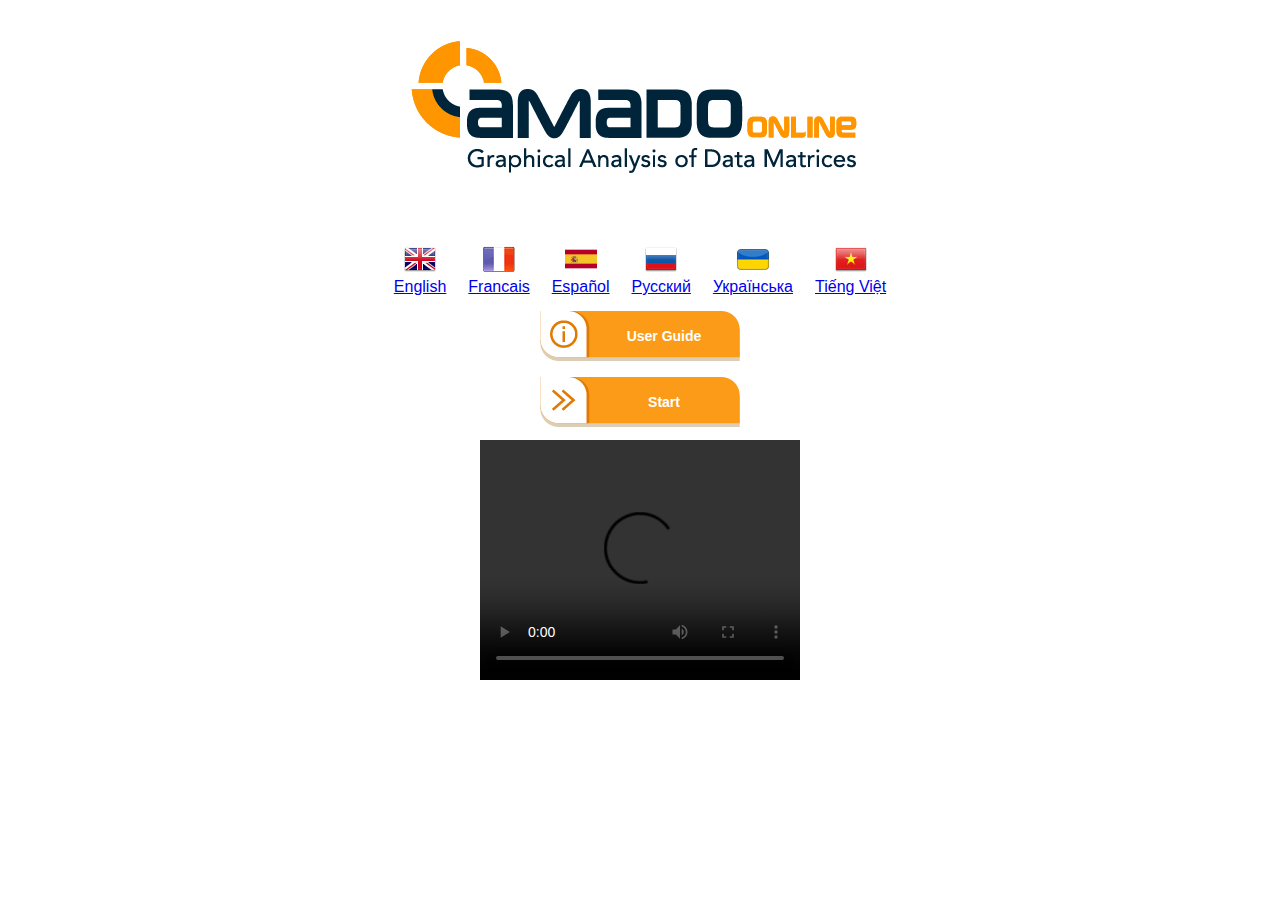
==== index.html @ 326ae0e1 "Fix Українська" ====
<html lang="en">
  <head>
    <meta charset="utf-8">
    <meta name="viewport" content="width=device-width, initial-scale=1, shrink-to-fit=no">
    <meta name="description" content="">
    <meta name="author" content="PHAM Nguyen-Khang, Can Tho University">
    <title>AMADO Online</title>
    
    <link rel="icon" href="icon/amado.png">

    <!-- Bootstrap core CSS -->

    <script src="lib/jquery-1.9.1.min.js" crossorigin="anonymous"></script>
    <script src="lib/jquery.cookie.js" crossorigin="anonymous"></script>
    <script src="lib/jquery.i18n.properties.min.js" crossorigin="anonymous"></script>

	<link rel="stylesheet" href="amado.css" crossorigin="anonymous">

	<style type="text/css">
		td {
		    padding:0 10px;
		}
	</style>
	
	<script>
		$.ajaxSetup({ cache: false });
		var language;
		
		const hrefs = {
			'en': 'help/en-userguide.pdf',
			'es': 'help/en-userguide.pdf',
			'fr': 'help/fr-userguide.pdf',
			'ru': 'help/en-userguide.pdf',
			'uk': 'help/en-userguide.pdf',
			'vi': 'help/en-userguide.pdf'
		};


		function setLanguage(lang) {
			jQuery.i18n.properties({
				name: 'Messages', 
				path: 'lang/', 
				mode: 'both',
				language: lang,
				async: true,
				callback: function() {
					$('.translatable').each(function () {
						$(this).html(eval(this.id));
					});
			
					//update userguide file
					$('#menu_help_userguide_href').attr('href', hrefs[lang]);
					
					if (lang != 'en' && lang != 'fr')
						$('#submenu').show();
					else
						$('#submenu').hide();
			
					if (language != lang) {
						language = lang;
						$.cookie('language', language);
					}
				}
			});
		}
		
		function init() {
			language = $.cookie('language') || 'en';			
			setLanguage(language);
		}
		
		
	</script>

    <!-- Custom styles for this template -->
  </head>
  
  
<body onload="init()" style='margin:0;font-family: Arial, Helvetica, sans-serif;font-size:14"'>
	<center>
		<p><img src="icon/amado-logo.png"></p>
		<table border="0">
			<tr>
				<th><a href="javascript:setLanguage('en');"><img src="icon/en.png"></a></th>
				<th><a href="javascript:setLanguage('fr');"><img src="icon/fr.png"></a></th>
				<th><a href="javascript:setLanguage('es');"><img src="icon/es.png"></a></th>
				<th><a href="javascript:setLanguage('ru');"><img src="icon/ru.png"></a></th>
				<th><a href="javascript:setLanguage('uk');"><img src="icon/uk.png"></a></th>
				<th><a href="javascript:setLanguage('vi');"><img src="icon/vi.png"></a></th>
			</tr>
			<tr>
				<td><a href="javascript:setLanguage('en');">English</a></td>
				<td><a href="javascript:setLanguage('fr');">Francais  </a></td>
				<td><a href="javascript:setLanguage('es');">Español  </a></td>
				<td><a href="javascript:setLanguage('ru');">Русский   </a></td>
				<td><a href="javascript:setLanguage('uk');">Українська<a></td>
				<td><a href="javascript:setLanguage('vi');">Tiếng Việt</a></td>				
			</tr>
		</table>
		
		<div style="position:relative;margin-top:10px;text-align:center;width:200px">
			<a id="menu_help_userguide_href" href="" target="_blank">
				<img src="icon/userguide.png?12112020">

				<div style="position:absolute;top:50%;left:62%;transform:translate(-50%,-50%);width:75%">
					<span class="translatable" id="menu_help_userguide" style="font-family:Arial, Helvetica, sans-serif;font-weight:bold;font-size:14;color:white">User Guide</span>
				</div>
			</a>
		</div>

		<div id="submenu">
			<table>
				<tr>
					<td><a href="help/en-userguide.pdf" target="_blank"><span class="translatable" id="index_english">English</span></a></td>

					<td><a href="help/fr-userguide.pdf" target="_blank"><span class="translatable" id="index_french">French</span></a></td>
				</tr>
			</table>
		</div>

		<div style="position:relative;margin-top:10px;text-align:center;width:200px">
			<a target="_self" href="main.html">
				<img src="icon/start.png?12112020" style="width:200px;">
				<div style="position:absolute;top:50%;left:62%;transform:translate(-50%,-50%);width:75%">
					<span class="translatable" id="index_start" style="font-family:Arial, Helvetica, sans-serif;font-weight:bold;font-size:14;color:white">Start</span>
				</div>
			</a>
		</div>
		
		<div style="position:relative;margin-top:10px">
			<video width="320" height="240" controls>
				<source src="video/amado.mp4" type="video/mp4">
				Your browser does not support the video tag.
			</video>
		</div>

	</center>

</body></html>
---- amado.css ----
body {
	line-height: 1;
}

/*overire*/
.checkable {
	padding-left: 0.3rem;
}

.dropdown-submenu {
    position: relative;
}

.dropdown-submenu>.dropdown-menu {
    top: 0;
    left: 100%;
    margin-top: -6px;
    margin-left: -1px;
    -webkit-border-radius: 0 6px 6px 6px;
    -moz-border-radius: 0 6px 6px;
    border-radius: 0 6px 6px 6px;
}

.dropdown-submenu:hover>.dropdown-menu {
    display: block;
}

.dropdown-submenu>a:after {
    display: block;
    content: " ";
    float: right;
    width: 0;
    height: 0;
    border-color: transparent;
    border-style: solid;
    border-width: 5px 0 5px 5px;
    border-left-color: #ccc;
    margin-top: 5px;
    margin-right: -10px;
}

.dropdown-submenu:hover>a:after {
    border-left-color: #fff;
}

.dropdown-submenu.pull-left {
    float: none;
}

.dropdown-submenu.pull-left>.dropdown-menu {
    left: -100%;
    margin-left: 10px;
    -webkit-border-radius: 6px 0 6px 6px;
    -moz-border-radius: 6px 0 6px 6px;
    border-radius: 6px 0 6px 6px;
}
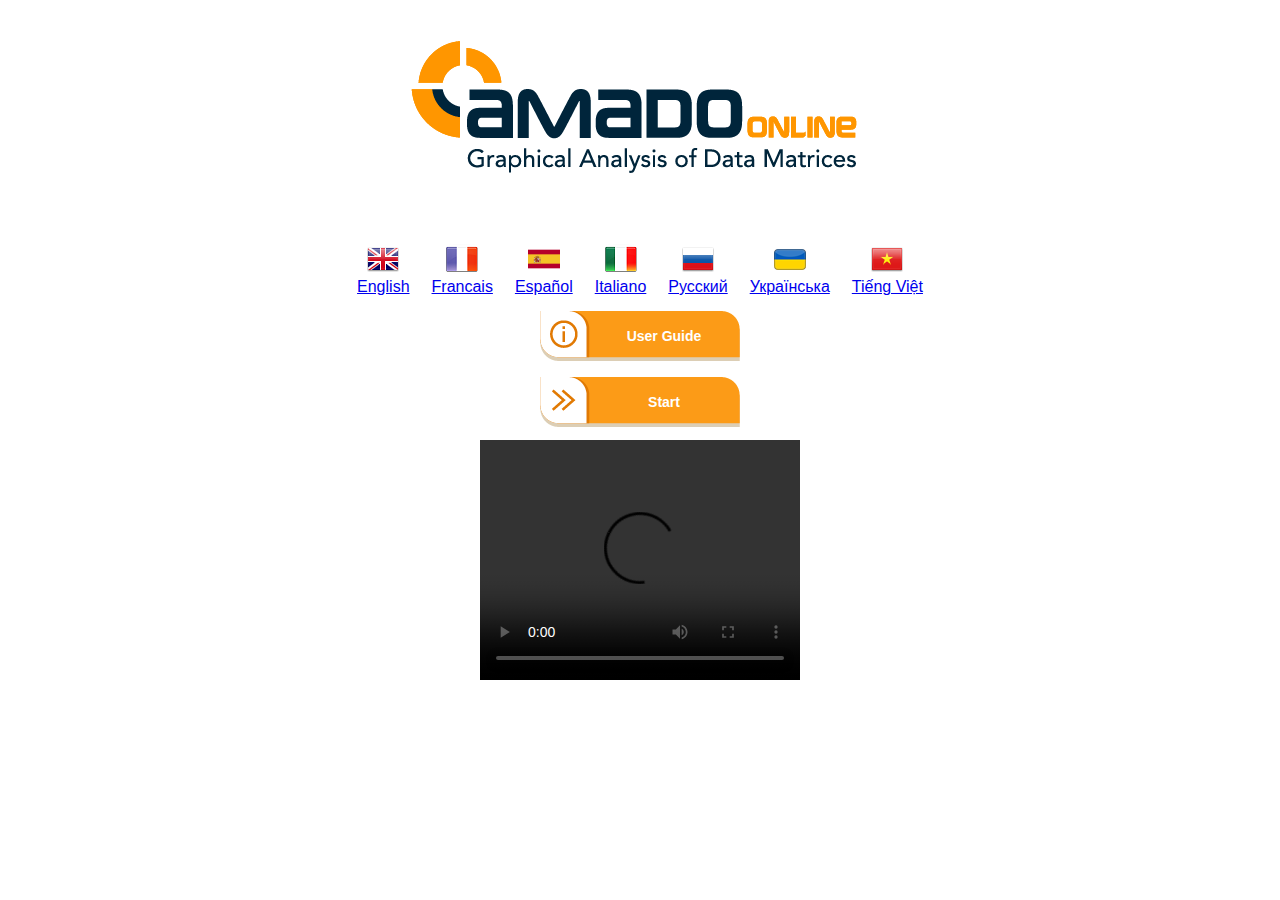
==== commit 2c2e78ae: "Add itatlian menu" ====
--- a/index.html
+++ b/index.html
@@ -30,6 +30,7 @@
 			'en': 'help/en-userguide.pdf',
 			'es': 'help/en-userguide.pdf',
 			'fr': 'help/fr-userguide.pdf',
+			'it': 'help/en-userguide.pdf',
 			'ru': 'help/en-userguide.pdf',
 			'uk': 'help/en-userguide.pdf',
 			'vi': 'help/en-userguide.pdf'
@@ -84,15 +85,17 @@
 				<th><a href="javascript:setLanguage('en');"><img src="icon/en.png"></a></th>
 				<th><a href="javascript:setLanguage('fr');"><img src="icon/fr.png"></a></th>
 				<th><a href="javascript:setLanguage('es');"><img src="icon/es.png"></a></th>
+				<th><a href="javascript:setLanguage('it');"><img src="icon/it.png"></a></th>
 				<th><a href="javascript:setLanguage('ru');"><img src="icon/ru.png"></a></th>
 				<th><a href="javascript:setLanguage('uk');"><img src="icon/uk.png"></a></th>
 				<th><a href="javascript:setLanguage('vi');"><img src="icon/vi.png"></a></th>
 			</tr>
 			<tr>
 				<td><a href="javascript:setLanguage('en');">English</a></td>
-				<td><a href="javascript:setLanguage('fr');">Francais  </a></td>
-				<td><a href="javascript:setLanguage('es');">Español  </a></td>
-				<td><a href="javascript:setLanguage('ru');">Русский   </a></td>
+				<td><a href="javascript:setLanguage('fr');">Francais</a></td>
+				<td><a href="javascript:setLanguage('es');">Español</a></td>
+				<td><a href="javascript:setLanguage('it');">Italiano</a></td>
+				<td><a href="javascript:setLanguage('ru');">Русский</a></td>
 				<td><a href="javascript:setLanguage('uk');">Українська<a></td>
 				<td><a href="javascript:setLanguage('vi');">Tiếng Việt</a></td>				
 			</tr>
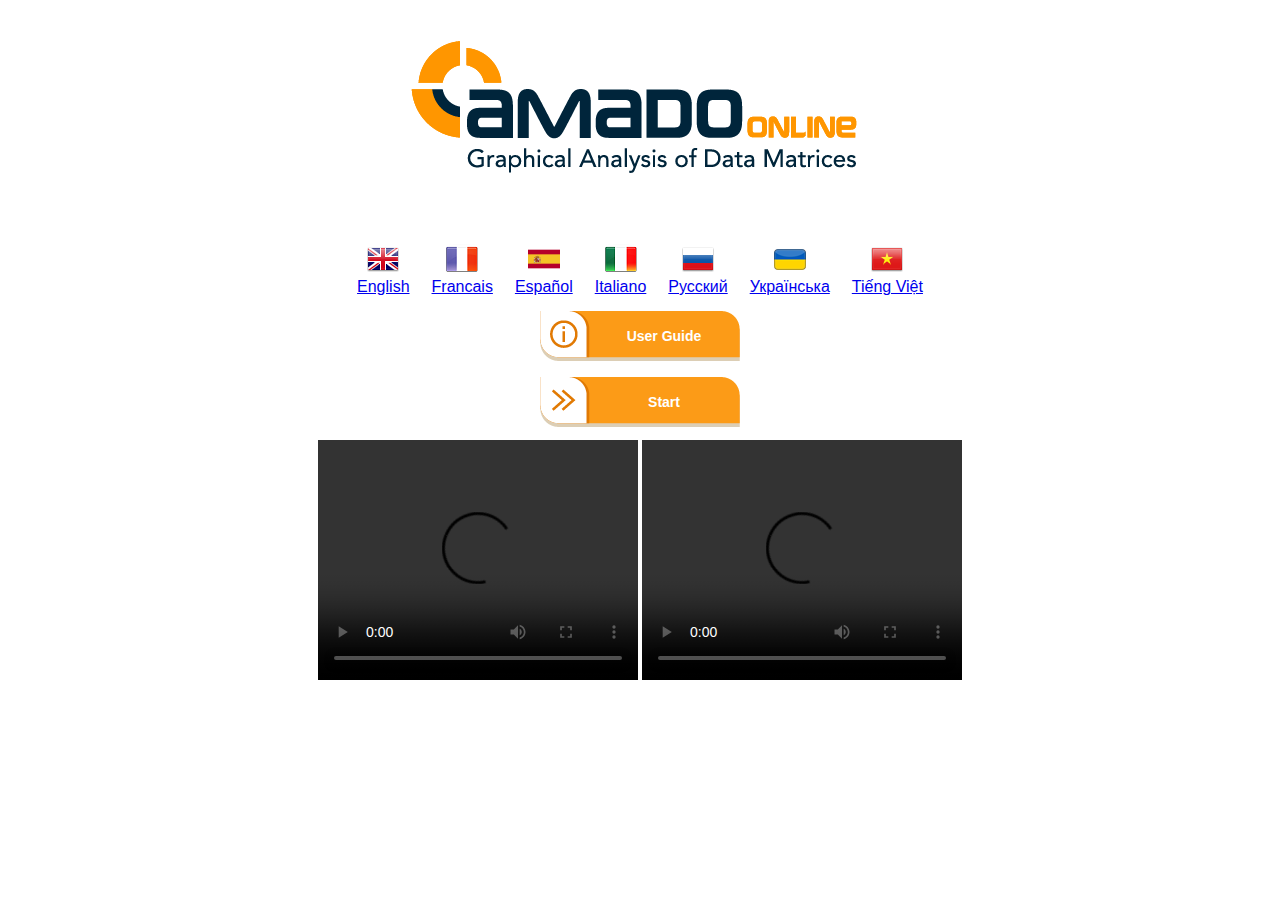
==== commit 35a614e2: "Reorganize samples, help files, add videos" ====
--- a/index.html
+++ b/index.html
@@ -27,13 +27,13 @@
 		var language;
 		
 		const hrefs = {
-			'en': 'help/en-userguide.pdf',
-			'es': 'help/en-userguide.pdf',
-			'fr': 'help/fr-userguide.pdf',
-			'it': 'help/en-userguide.pdf',
-			'ru': 'help/en-userguide.pdf',
-			'uk': 'help/en-userguide.pdf',
-			'vi': 'help/en-userguide.pdf'
+			'en': 'help/EN-AMADO-UserGuide-8janv2021.pdf',
+			'es': 'help/Fr-Guide-AMADO-8janv2021.pdf',
+			'fr': 'help/Fr-Guide-AMADO-8janv2021.pdf',
+			'it': 'help/Fr-Guide-AMADO-8janv2021.pdf',
+			'ru': 'help/Fr-Guide-AMADO-8janv2021.pdf',
+			'uk': 'help/Fr-Guide-AMADO-8janv2021.pdf',
+			'vi': 'help/EN-AMADO-UserGuide-8janv2021.pdf'
 		};
 
 
@@ -114,9 +114,9 @@
 		<div id="submenu">
 			<table>
 				<tr>
-					<td><a href="help/en-userguide.pdf" target="_blank"><span class="translatable" id="index_english">English</span></a></td>
+					<td><a href="help/EN-AMADO-UserGuide-8janv2021.pdf" target="_blank"><span class="translatable" id="index_english">English</span></a></td>
 
-					<td><a href="help/fr-userguide.pdf" target="_blank"><span class="translatable" id="index_french">French</span></a></td>
+					<td><a href="help/Fr-Guide-AMADO-8janv2021.pdf" target="_blank"><span class="translatable" id="index_french">French</span></a></td>
 				</tr>
 			</table>
 		</div>
@@ -132,7 +132,11 @@
 		
 		<div style="position:relative;margin-top:10px">
 			<video width="320" height="240" controls>
-				<source src="video/amado.mp4" type="video/mp4">
+				<source src="video/EN-AMADO-online_8-Jan-2020.mp4" type="video/mp4">
+				Your browser does not support the video tag.
+			</video>
+			<video width="320" height="240" controls>
+				<source src="video/Fr-AMADO-online_8-Jan-2020.mp4" type="video/mp4">
 				Your browser does not support the video tag.
 			</video>
 		</div>
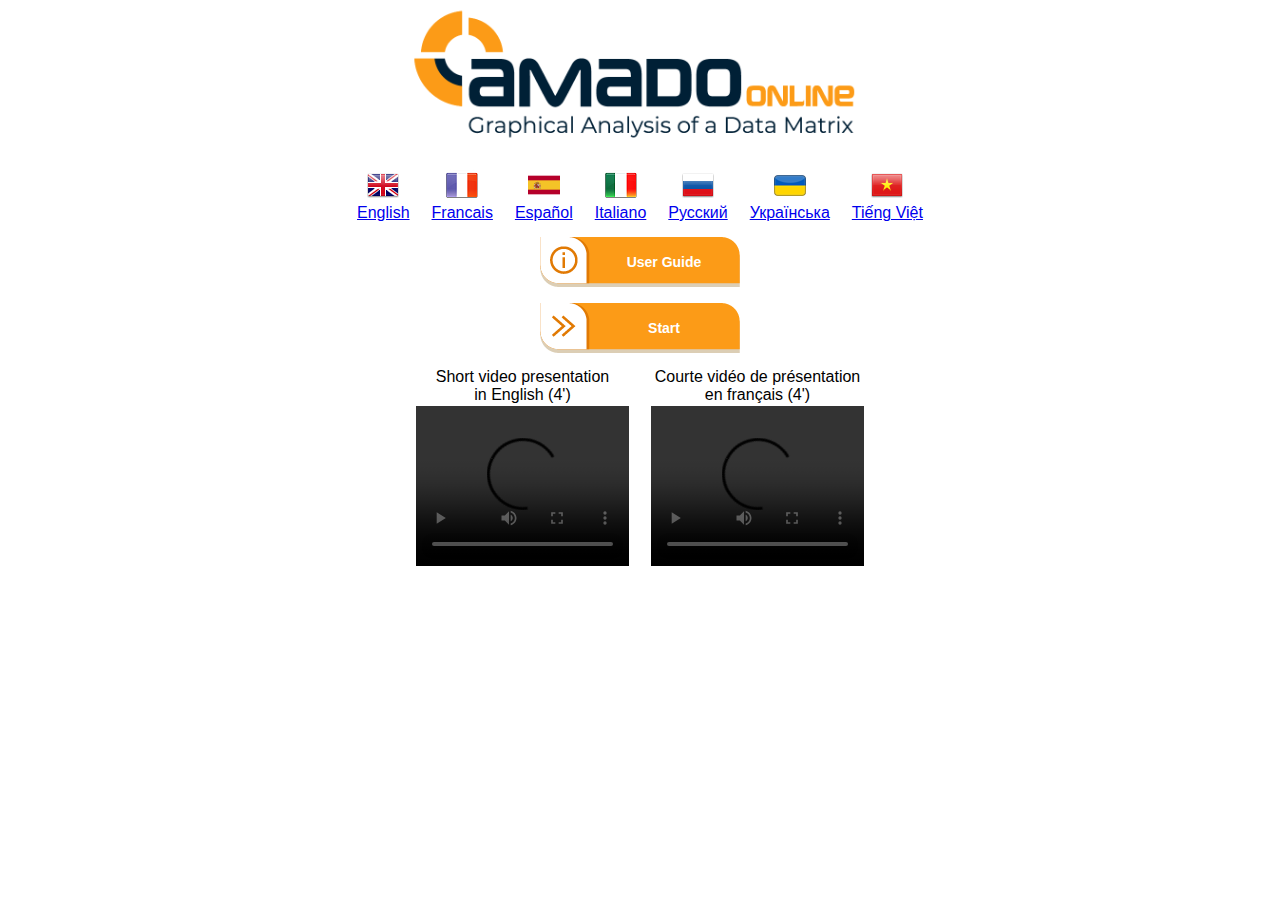
==== commit 77e48bbc: "version 2.0" ====
--- a/index.html
+++ b/index.html
@@ -79,7 +79,7 @@
   
 <body onload="init()" style='margin:0;font-family: Arial, Helvetica, sans-serif;font-size:14"'>
 	<center>
-		<p><img src="icon/amado-logo.png"></p>
+		<p><img src="icon/amado-logo-new.png?20210113" style="height:150px"></p>
 		<table border="0">
 			<tr>
 				<th><a href="javascript:setLanguage('en');"><img src="icon/en.png"></a></th>
@@ -131,14 +131,26 @@
 		</div>
 		
 		<div style="position:relative;margin-top:10px">
-			<video width="320" height="240" controls>
-				<source src="video/EN-AMADO-online_8-Jan-2020.mp4" type="video/mp4">
-				Your browser does not support the video tag.
-			</video>
-			<video width="320" height="240" controls>
-				<source src="video/Fr-AMADO-online_8-Jan-2020.mp4" type="video/mp4">
-				Your browser does not support the video tag.
-			</video>
+			<table style="text-align:center">
+				<tr>
+					<td>Short video presentation<br>in English (4')</td>
+					<td>Courte vidéo de présentation<br>en français (4')</td>
+				</tr>					
+				<tr>
+					<td>
+						<video width="213" height="160" controls>
+							<source src="video/EN-AMADO-online_8-Jan-2020.mp4" type="video/mp4">
+							Your browser does not support the video tag.
+						</video>
+					</td>
+					<td>
+						<video width="213" height="160" controls>
+							<source src="video/Fr-AMADO-online_8-Jan-2020.mp4" type="video/mp4">
+							Your browser does not support the video tag.
+						</video>
+					</td>
+				</tr>
+			</table>
 		</div>
 
 	</center>
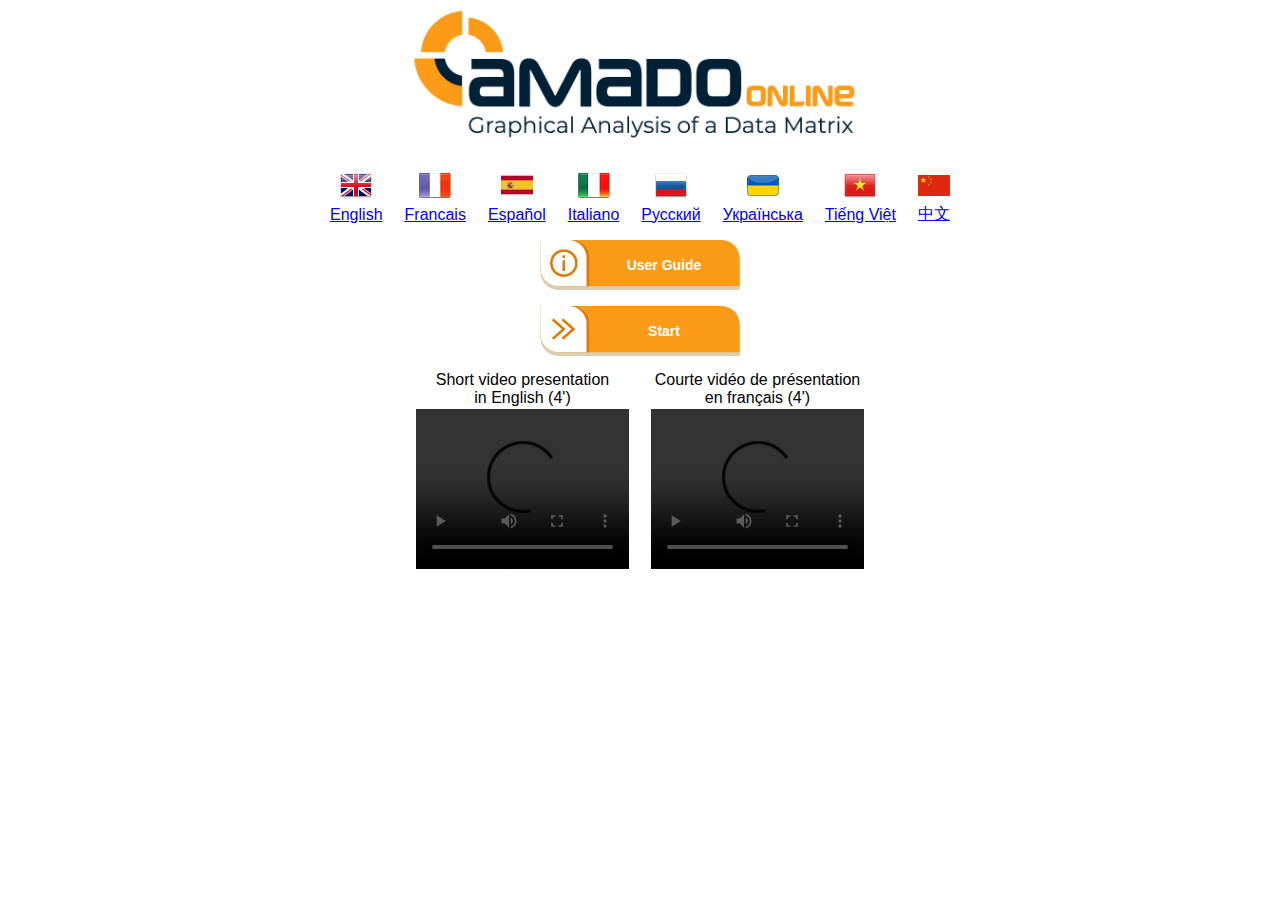
==== commit a90b7ebd: "Tracking + chinese menu" ====
--- a/index.html
+++ b/index.html
@@ -33,11 +33,17 @@
 			'it': 'help/Fr-Guide-AMADO-8janv2021.pdf',
 			'ru': 'help/Fr-Guide-AMADO-8janv2021.pdf',
 			'uk': 'help/Fr-Guide-AMADO-8janv2021.pdf',
-			'vi': 'help/EN-AMADO-UserGuide-8janv2021.pdf'
+			'vi': 'help/EN-AMADO-UserGuide-8janv2021.pdf',
+			'zh': 'help/EN-AMADO-UserGuide-8janv2021.pdf'			
 		};
 
+		function setLanguage(lang) {
+			setLanguageEx(lang);
+			_paq.push(['trackEvent', 'General', 'Choose Language', 'Choose Language ' + lang]);
+		}
+		
+		function setLanguageEx(lang) {
 
-		function setLanguage(lang) {
 			jQuery.i18n.properties({
 				name: 'Messages', 
 				path: 'lang/', 
@@ -67,13 +73,29 @@
 		
 		function init() {
 			language = $.cookie('language') || 'en';			
-			setLanguage(language);
+			setLanguageEx(language);
 		}
 		
 		
-	</script>
-
-    <!-- Custom styles for this template -->
+	</script>	
+    
+<!-- Matomo -->
+<script type="text/javascript">
+  var _paq = window._paq = window._paq || [];
+  /* tracker methods like "setCustomDimension" should be called before "trackPageView" */
+  _paq.push(['trackPageView']);
+  _paq.push(['enableLinkTracking']);
+  (function() {
+    var u="//paris-timemachine.huma-num.fr/matomo/";
+    
+    _paq.push(['setTrackerUrl', u+'matomo.php']);
+    _paq.push(['setSiteId', '2']);
+    var d=document, g=d.createElement('script'), s=d.getElementsByTagName('script')[0];
+    g.type='text/javascript'; g.async=true; g.src=u+'matomo.js'; s.parentNode.insertBefore(g,s);
+  })();
+</script>
+<!-- End Matomo Code -->
+    
   </head>
   
   
@@ -89,6 +111,7 @@
 				<th><a href="javascript:setLanguage('ru');"><img src="icon/ru.png"></a></th>
 				<th><a href="javascript:setLanguage('uk');"><img src="icon/uk.png"></a></th>
 				<th><a href="javascript:setLanguage('vi');"><img src="icon/vi.png"></a></th>
+				<th><a href="javascript:setLanguage('zh');"><img src="icon/zh.png"></a></th>
 			</tr>
 			<tr>
 				<td><a href="javascript:setLanguage('en');">English</a></td>
@@ -98,11 +121,14 @@
 				<td><a href="javascript:setLanguage('ru');">Русский</a></td>
 				<td><a href="javascript:setLanguage('uk');">Українська<a></td>
 				<td><a href="javascript:setLanguage('vi');">Tiếng Việt</a></td>				
+				<td><a href="javascript:setLanguage('zh');">中文</a></td>				
 			</tr>
 		</table>
 		
 		<div style="position:relative;margin-top:10px;text-align:center;width:200px">
-			<a id="menu_help_userguide_href" href="" target="_blank">
+			<a id="menu_help_userguide_href" href="" target="_blank"
+				onclick="_paq.push(['trackEvent', 'General', 'User guide', hrefs[language]]);">
+
 				<img src="icon/userguide.png?12112020">
 
 				<div style="position:absolute;top:50%;left:62%;transform:translate(-50%,-50%);width:75%">
@@ -114,15 +140,21 @@
 		<div id="submenu">
 			<table>
 				<tr>
-					<td><a href="help/EN-AMADO-UserGuide-8janv2021.pdf" target="_blank"><span class="translatable" id="index_english">English</span></a></td>
+					<td><a href="help/EN-AMADO-UserGuide-8janv2021.pdf" target="_blank" 
+								onclick="_paq.push(['trackEvent', 'General', 'User guide', 'help/EN-AMADO-UserGuide-8janv2021.pdf']);">
+						<span class="translatable" id="index_english">English</span></a>
+					</td>
 
-					<td><a href="help/Fr-Guide-AMADO-8janv2021.pdf" target="_blank"><span class="translatable" id="index_french">French</span></a></td>
+					<td><a href="help/Fr-Guide-AMADO-8janv2021.pdf" target="_blank"
+								onclick="_paq.push(['trackEvent', 'General', 'User guide', 'help/Fr-Guide-AMADO-8janv2021.pdf']);">
+						<span class="translatable" id="index_french">French</span></a>
+					</td>
 				</tr>
 			</table>
 		</div>
 
 		<div style="position:relative;margin-top:10px;text-align:center;width:200px">
-			<a target="_self" href="main.html">
+			<a target="_self" href="main.html" onclick="_paq.push(['trackEvent', 'General', 'Start', 'Start ' + language]);">
 				<img src="icon/start.png?12112020" style="width:200px;">
 				<div style="position:absolute;top:50%;left:62%;transform:translate(-50%,-50%);width:75%">
 					<span class="translatable" id="index_start" style="font-family:Arial, Helvetica, sans-serif;font-weight:bold;font-size:14;color:white">Start</span>
@@ -138,13 +170,13 @@
 				</tr>					
 				<tr>
 					<td>
-						<video width="213" height="160" controls>
+						<video width="213" height="160" controls onplay="_paq.push(['trackEvent', 'General', 'Video', 'video/EN-AMADO-online_8-Jan-2020.mp4']);">
 							<source src="video/EN-AMADO-online_8-Jan-2020.mp4" type="video/mp4">
 							Your browser does not support the video tag.
 						</video>
 					</td>
 					<td>
-						<video width="213" height="160" controls>
+						<video width="213" height="160" controls onplay="_paq.push(['trackEvent', 'General', 'Video', 'video/Fr-AMADO-online_8-Jan-2020.mp4']);">
 							<source src="video/Fr-AMADO-online_8-Jan-2020.mp4" type="video/mp4">
 							Your browser does not support the video tag.
 						</video>
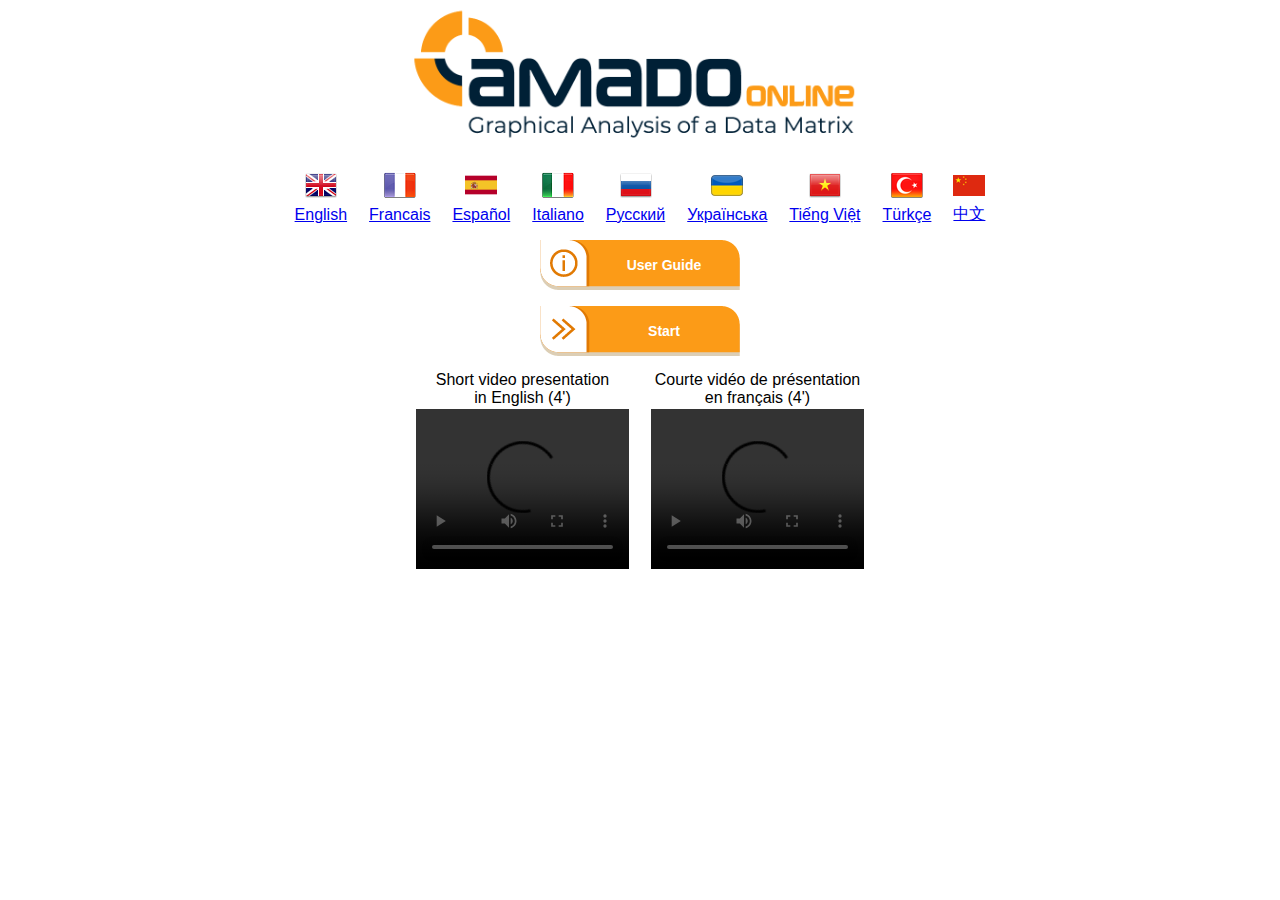
==== commit fe6783c0: "Add Turkish language" ====
--- a/index.html
+++ b/index.html
@@ -111,6 +111,7 @@
 				<th><a href="javascript:setLanguage('ru');"><img src="icon/ru.png"></a></th>
 				<th><a href="javascript:setLanguage('uk');"><img src="icon/uk.png"></a></th>
 				<th><a href="javascript:setLanguage('vi');"><img src="icon/vi.png"></a></th>
+				<th><a href="javascript:setLanguage('tr');"><img src="icon/tr.png"></a></th>
 				<th><a href="javascript:setLanguage('zh');"><img src="icon/zh.png"></a></th>
 			</tr>
 			<tr>
@@ -121,6 +122,7 @@
 				<td><a href="javascript:setLanguage('ru');">Русский</a></td>
 				<td><a href="javascript:setLanguage('uk');">Українська<a></td>
 				<td><a href="javascript:setLanguage('vi');">Tiếng Việt</a></td>				
+				<td><a href="javascript:setLanguage('tr');">Türkçe</a></td>				
 				<td><a href="javascript:setLanguage('zh');">中文</a></td>				
 			</tr>
 		</table>
